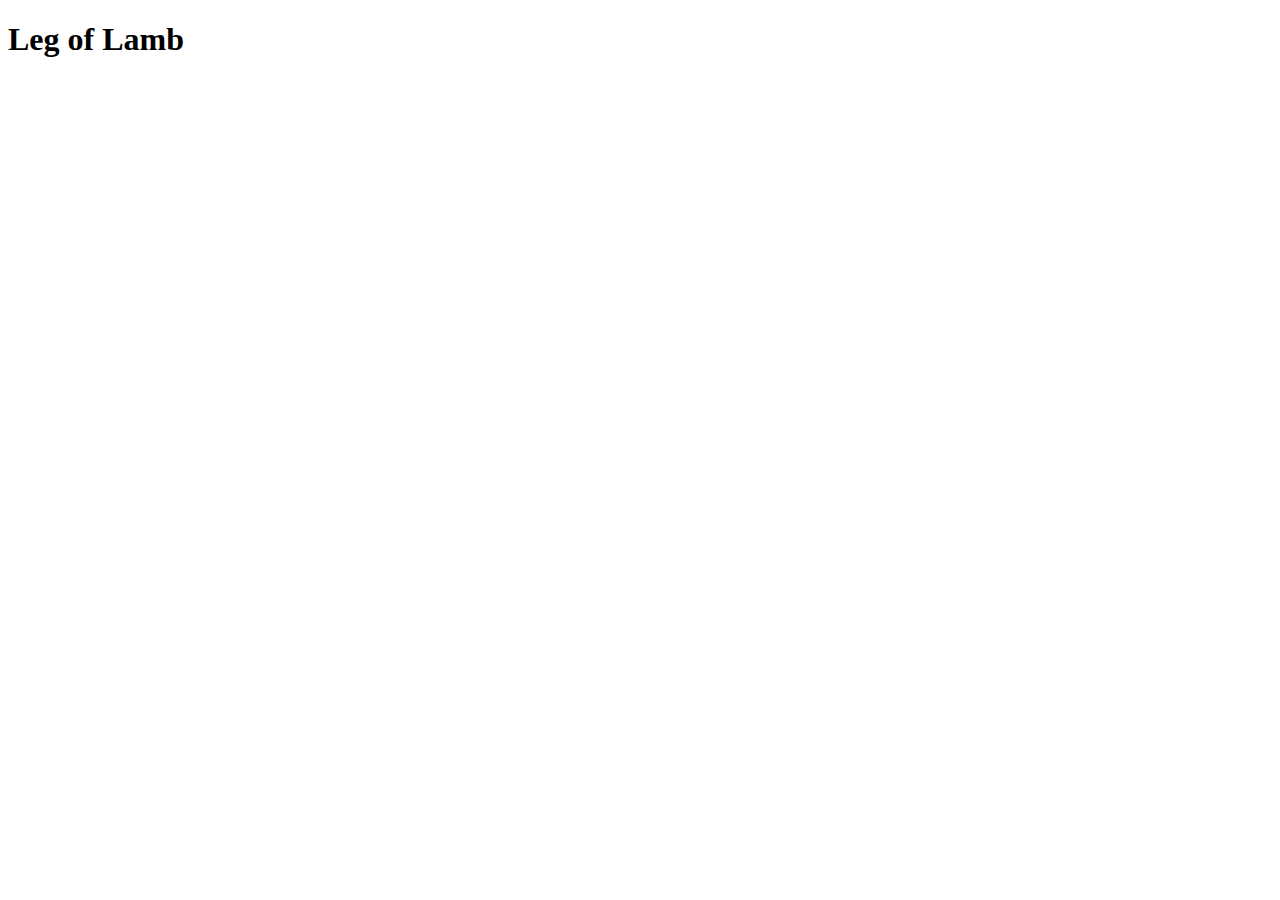
==== recipes/lamb.html @ 88349816 "iteration 1 and 2" ====
<!DOCTYPE html>
<html lang="en">
<head>
    <meta charset="UTF-8">
    <meta http-equiv="X-UA-Compatible" content="IE=edge">
    <meta name="viewport" content="width=device-width, initial-scale=1.0">
    <title>Leg of Lamb Recipe</title>
</head>
<body>
    <h1>Leg of Lamb</h1>
</body>
</html>
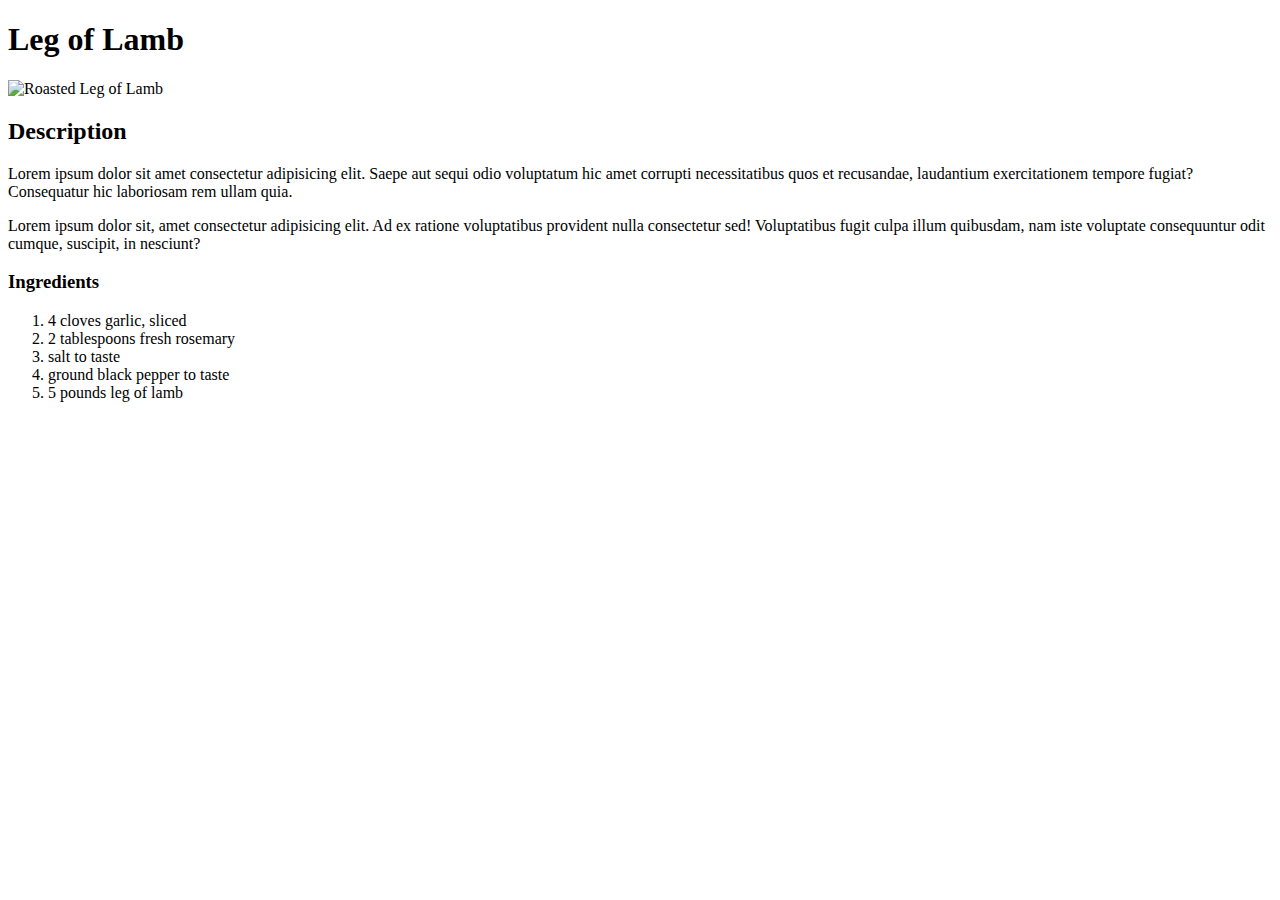
==== commit 0d1f5c99: "iteration 3" ====
--- a/recipes/lamb.html
+++ b/recipes/lamb.html
@@ -8,5 +8,19 @@
 </head>
 <body>
     <h1>Leg of Lamb</h1>
+    
+    <img src="https://imagesvc.meredithcorp.io/v3/mm/image?url=https%3A%2F%2Fimages.media-allrecipes.com%2Fuserphotos%2F7351102.jpg&w=300&h=300&c=sc&poi=face&q=85" alt="Roasted Leg of Lamb">
+    <h2>Description</h2>
+    <p>Lorem ipsum dolor sit amet consectetur adipisicing elit. Saepe aut sequi odio voluptatum hic amet corrupti necessitatibus quos et recusandae, laudantium exercitationem tempore fugiat? Consequatur hic laboriosam rem ullam quia.</p>
+    <p>Lorem ipsum dolor sit, amet consectetur adipisicing elit. Ad ex ratione voluptatibus provident nulla consectetur sed! Voluptatibus fugit culpa illum quibusdam, nam iste voluptate consequuntur odit cumque, suscipit, in nesciunt?</p>
+
+    <h3>Ingredients</h3>
+    <ol>
+        <li>4 cloves garlic, sliced</li>
+        <li>2 tablespoons fresh rosemary</li>
+        <li>salt to taste</li>
+        <li>ground black pepper to taste</li>
+        <li>5 pounds leg of lamb</li>
+    </ol>
 </body>
 </html>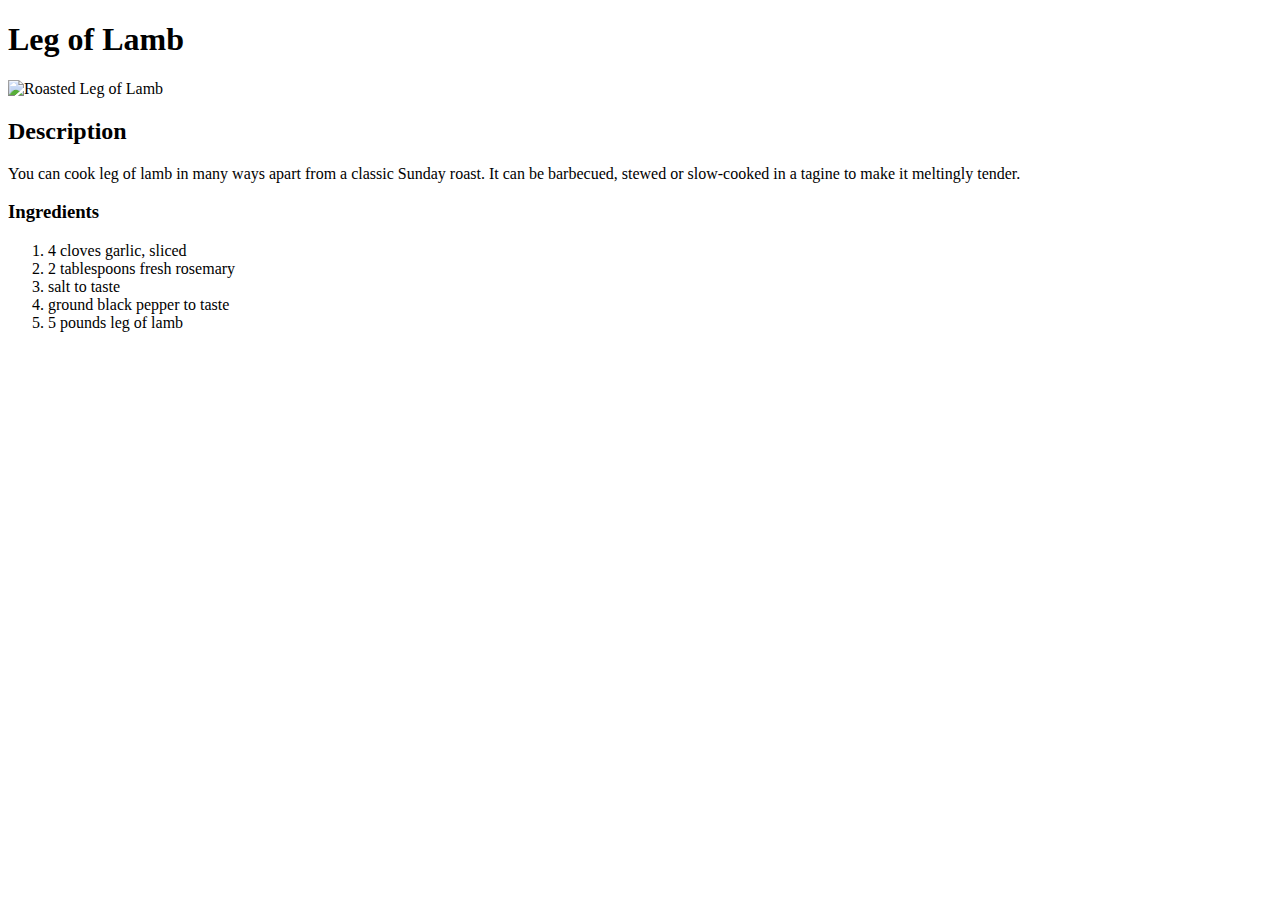
==== commit e08be54c: "Sort structure out and finish recipe content" ====
--- a/recipes/lamb.html
+++ b/recipes/lamb.html
@@ -10,9 +10,9 @@
     <h1>Leg of Lamb</h1>
     
     <img src="https://imagesvc.meredithcorp.io/v3/mm/image?url=https%3A%2F%2Fimages.media-allrecipes.com%2Fuserphotos%2F7351102.jpg&w=300&h=300&c=sc&poi=face&q=85" alt="Roasted Leg of Lamb">
+    
     <h2>Description</h2>
-    <p>Lorem ipsum dolor sit amet consectetur adipisicing elit. Saepe aut sequi odio voluptatum hic amet corrupti necessitatibus quos et recusandae, laudantium exercitationem tempore fugiat? Consequatur hic laboriosam rem ullam quia.</p>
-    <p>Lorem ipsum dolor sit, amet consectetur adipisicing elit. Ad ex ratione voluptatibus provident nulla consectetur sed! Voluptatibus fugit culpa illum quibusdam, nam iste voluptate consequuntur odit cumque, suscipit, in nesciunt?</p>
+    <p>You can cook leg of lamb in many ways apart from a classic Sunday roast. It can be barbecued, stewed or slow-cooked in a tagine to make it meltingly tender.</p>
 
     <h3>Ingredients</h3>
     <ol>
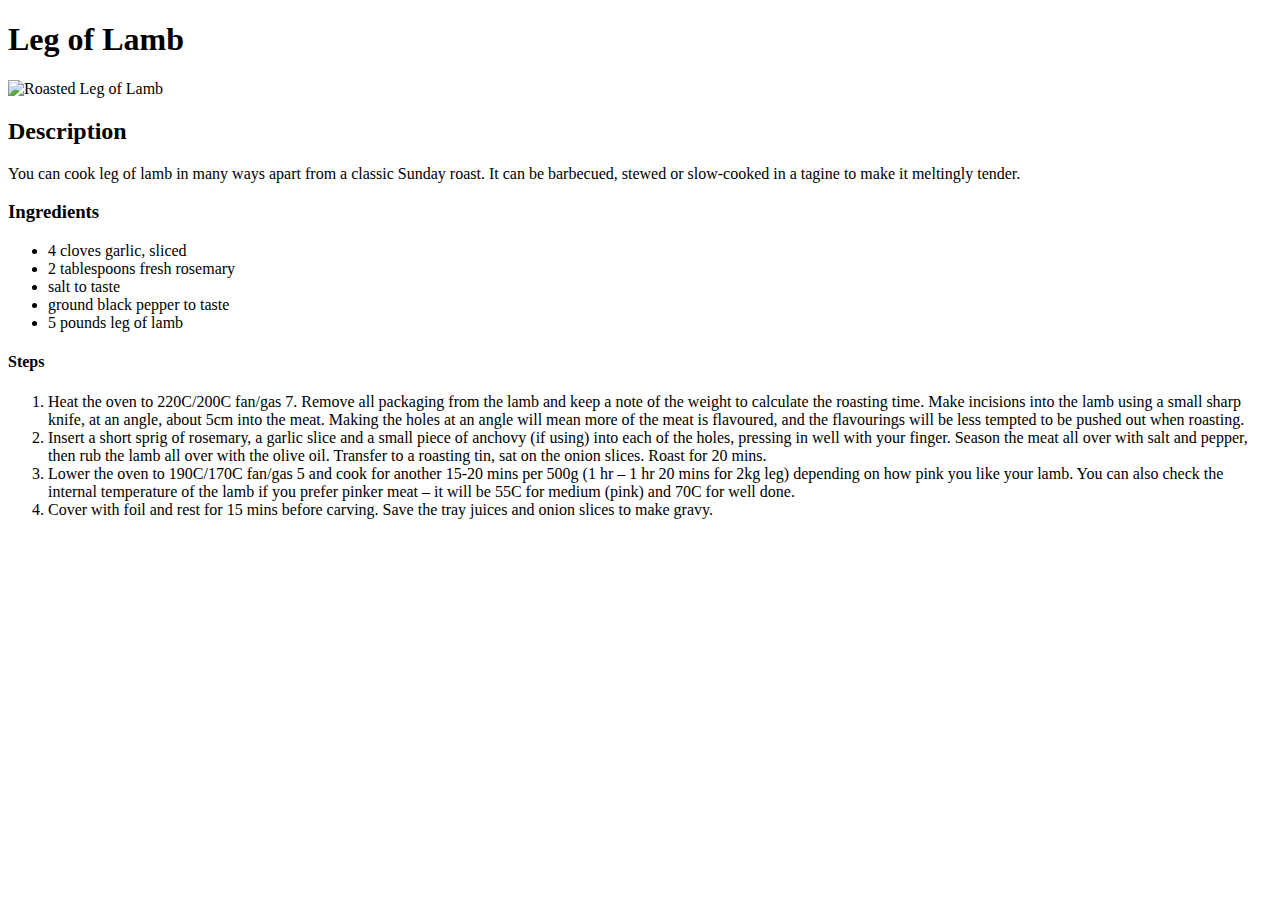
==== commit 3e143c1f: "add steps to recipes and fix links" ====
--- a/recipes/lamb.html
+++ b/recipes/lamb.html
@@ -15,12 +15,20 @@
     <p>You can cook leg of lamb in many ways apart from a classic Sunday roast. It can be barbecued, stewed or slow-cooked in a tagine to make it meltingly tender.</p>
 
     <h3>Ingredients</h3>
-    <ol>
+    <ul>
         <li>4 cloves garlic, sliced</li>
         <li>2 tablespoons fresh rosemary</li>
         <li>salt to taste</li>
         <li>ground black pepper to taste</li>
         <li>5 pounds leg of lamb</li>
+    </ul>
+
+    <h4>Steps</h4>
+    <ol>
+        <li>Heat the oven to 220C/200C fan/gas 7. Remove all packaging from the lamb and keep a note of the weight to calculate the roasting time. Make incisions into the lamb using a small sharp knife, at an angle, about 5cm into the meat. Making the holes at an angle will mean more of the meat is flavoured, and the flavourings will be less tempted to be pushed out when roasting.</li>
+        <li>Insert a short sprig of rosemary, a garlic slice and a small piece of anchovy (if using) into each of the holes, pressing in well with your finger. Season the meat all over with salt and pepper, then rub the lamb all over with the olive oil. Transfer to a roasting tin, sat on the onion slices. Roast for 20 mins.</li>
+        <li>Lower the oven to 190C/170C fan/gas 5 and cook for another 15-20 mins per 500g (1 hr – 1 hr 20 mins for 2kg leg) depending on how pink you like your lamb. You can also check the internal temperature of the lamb if you prefer pinker meat – it will be 55C for medium (pink) and 70C for well done.</li>
+        <li>Cover with foil and rest for 15 mins before carving. Save the tray juices and onion slices to make gravy.</li>
     </ol>
 </body>
 </html>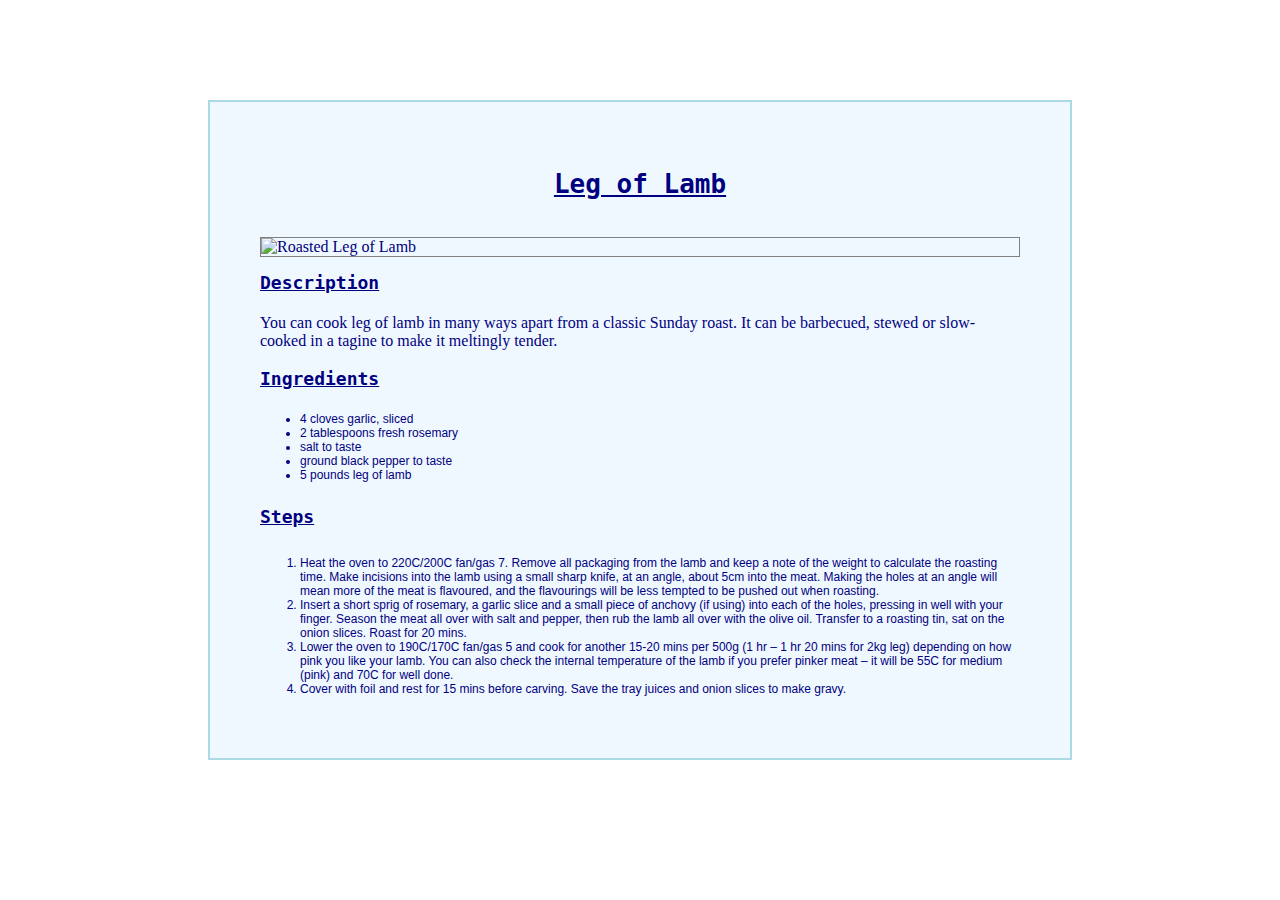
==== commit a8b5df18: "add style.css and classes to html" ====
--- a/recipes/lamb.html
+++ b/recipes/lamb.html
@@ -5,30 +5,34 @@
     <meta http-equiv="X-UA-Compatible" content="IE=edge">
     <meta name="viewport" content="width=device-width, initial-scale=1.0">
     <title>Leg of Lamb Recipe</title>
+
+    <link rel="stylesheet" href="../style.css">
 </head>
 <body>
-    <h1>Leg of Lamb</h1>
-    
-    <img src="https://imagesvc.meredithcorp.io/v3/mm/image?url=https%3A%2F%2Fimages.media-allrecipes.com%2Fuserphotos%2F7351102.jpg&w=300&h=300&c=sc&poi=face&q=85" alt="Roasted Leg of Lamb">
-    
-    <h2>Description</h2>
-    <p>You can cook leg of lamb in many ways apart from a classic Sunday roast. It can be barbecued, stewed or slow-cooked in a tagine to make it meltingly tender.</p>
+    <div class="container">
+        <h1 class="heading main-heading">Leg of Lamb</h1>
+        
+        <img class="main-img" src="https://imagesvc.meredithcorp.io/v3/mm/image?url=https%3A%2F%2Fimages.media-allrecipes.com%2Fuserphotos%2F7351102.jpg&w=300&h=300&c=sc&poi=face&q=85" alt="Roasted Leg of Lamb">
+        
+        <h2 class="heading sub-heading">Description</h2>
+        <p>You can cook leg of lamb in many ways apart from a classic Sunday roast. It can be barbecued, stewed or slow-cooked in a tagine to make it meltingly tender.</p>
 
-    <h3>Ingredients</h3>
-    <ul>
-        <li>4 cloves garlic, sliced</li>
-        <li>2 tablespoons fresh rosemary</li>
-        <li>salt to taste</li>
-        <li>ground black pepper to taste</li>
-        <li>5 pounds leg of lamb</li>
-    </ul>
+        <h3 class="heading sub-heading">Ingredients</h3>
+        <ul class="list ingredients">
+            <li>4 cloves garlic, sliced</li>
+            <li>2 tablespoons fresh rosemary</li>
+            <li>salt to taste</li>
+            <li>ground black pepper to taste</li>
+            <li>5 pounds leg of lamb</li>
+        </ul>
 
-    <h4>Steps</h4>
-    <ol>
-        <li>Heat the oven to 220C/200C fan/gas 7. Remove all packaging from the lamb and keep a note of the weight to calculate the roasting time. Make incisions into the lamb using a small sharp knife, at an angle, about 5cm into the meat. Making the holes at an angle will mean more of the meat is flavoured, and the flavourings will be less tempted to be pushed out when roasting.</li>
-        <li>Insert a short sprig of rosemary, a garlic slice and a small piece of anchovy (if using) into each of the holes, pressing in well with your finger. Season the meat all over with salt and pepper, then rub the lamb all over with the olive oil. Transfer to a roasting tin, sat on the onion slices. Roast for 20 mins.</li>
-        <li>Lower the oven to 190C/170C fan/gas 5 and cook for another 15-20 mins per 500g (1 hr – 1 hr 20 mins for 2kg leg) depending on how pink you like your lamb. You can also check the internal temperature of the lamb if you prefer pinker meat – it will be 55C for medium (pink) and 70C for well done.</li>
-        <li>Cover with foil and rest for 15 mins before carving. Save the tray juices and onion slices to make gravy.</li>
-    </ol>
+        <h4 class="heading sub-heading">Steps</h4>
+        <ol class="list method">
+            <li>Heat the oven to 220C/200C fan/gas 7. Remove all packaging from the lamb and keep a note of the weight to calculate the roasting time. Make incisions into the lamb using a small sharp knife, at an angle, about 5cm into the meat. Making the holes at an angle will mean more of the meat is flavoured, and the flavourings will be less tempted to be pushed out when roasting.</li>
+            <li>Insert a short sprig of rosemary, a garlic slice and a small piece of anchovy (if using) into each of the holes, pressing in well with your finger. Season the meat all over with salt and pepper, then rub the lamb all over with the olive oil. Transfer to a roasting tin, sat on the onion slices. Roast for 20 mins.</li>
+            <li>Lower the oven to 190C/170C fan/gas 5 and cook for another 15-20 mins per 500g (1 hr – 1 hr 20 mins for 2kg leg) depending on how pink you like your lamb. You can also check the internal temperature of the lamb if you prefer pinker meat – it will be 55C for medium (pink) and 70C for well done.</li>
+            <li>Cover with foil and rest for 15 mins before carving. Save the tray juices and onion slices to make gravy.</li>
+        </ol>
+    </div>
 </body>
 </html>--- a/style.css
+++ b/style.css
@@ -0,0 +1,33 @@
+.container {
+    margin: 100px 200px;
+    background-color: aliceblue;
+    padding: 50px;
+    border: 2px solid lightblue;
+    color: navy;
+}
+
+.heading {
+    font-family: monospace;    color: navy;
+    text-decoration: underline;
+    padding-bottom: 5px;
+}
+
+.heading.main-heading {
+    padding-bottom: 20px;
+    text-align: center;
+}
+
+img.main-img {
+    display: block;
+    margin: 0 auto;
+    border: 1px solid grey;
+}
+
+.heading.sub-heading {
+    font-size: 18px;
+}
+
+.list {
+    font-family: sans-serif;
+    font-size: 12px;
+}